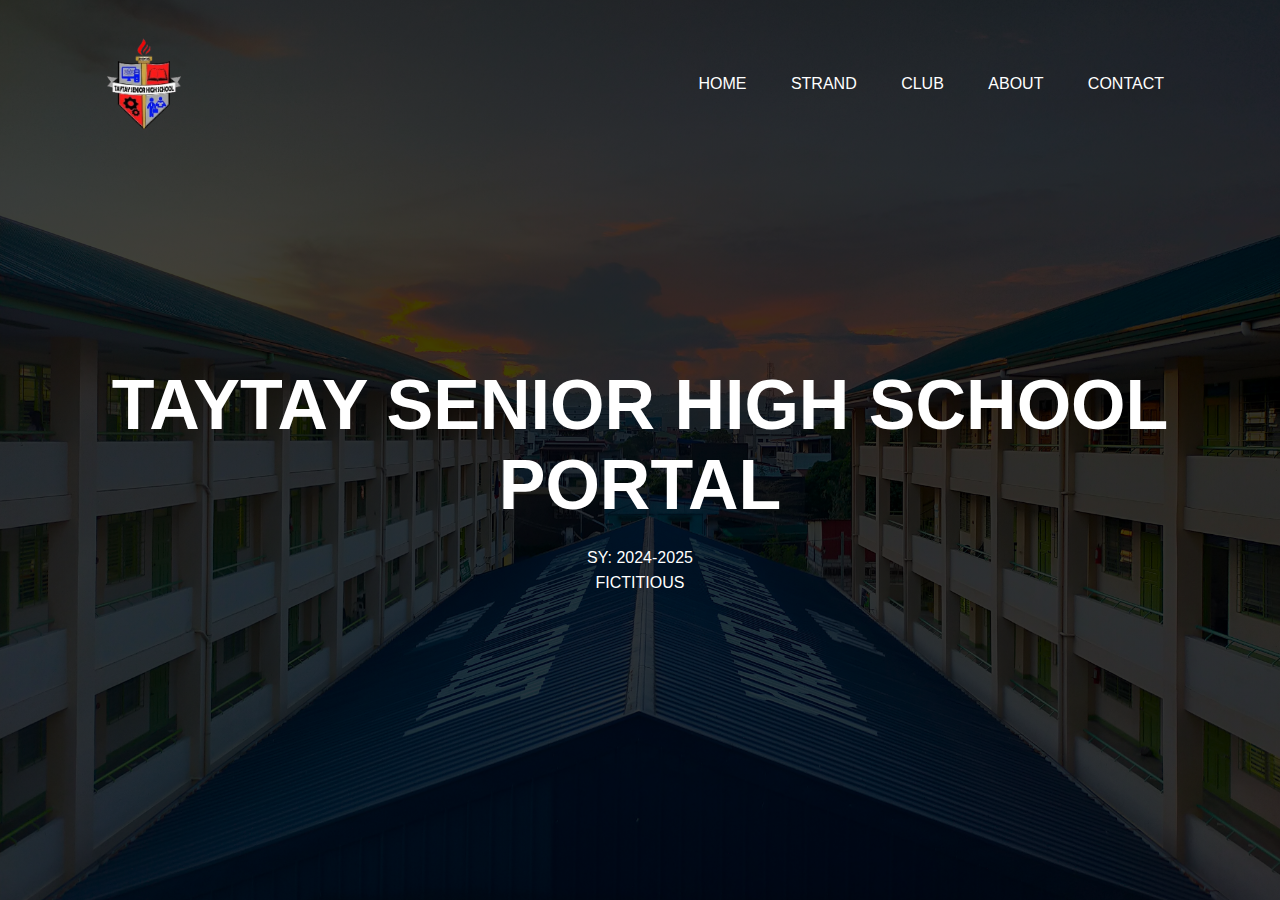
==== index.html @ b95311ea "Add files via upload" ====
<html>
<head>
<title>Taytay Senior High School Portal.edu</title>
<link rel="icon" type="image/x-icon" href="logo.png">
<link rel="stylesheet" href="style.css">

</head>
<body>
      <!--LOGO-->
<div class="banner">
  <div class="navbar">
   <img src="logo.png" class="logo">
  <!--  <img src="deped.png" class="logo"> 
    <img src="rizal.png" class="logo"> -->
    <ul>
      <li><a href="index.html">HOME</a></li>
      <li><a href="strand.html">STRAND</a></li>
      <li><a href="club.html">CLUB</a></li>
      <li><a href="about.html">ABOUT</a></li>
      <li><a href="contact.html">CONTACT</a></li>
    </ul>
  </div>
  
  <div class="content">
    <h1>TAYTAY SENIOR HIGH SCHOOL<br>
    PORTAL</h1>
    <p>SY: 2024-2025 <br>FICTITIOUS</p>
    
    
    <!--BUTTON -->
    <div>
    <!--  <button type="button"><span></span>FORM</button>
      <button type="button"><span></span>ENROLL</button> -->
    </div> 
  </div>
  
  
</div>



</body>
</html>
---- style.css ----
*{
  margin: 0;
padding: 0;
font-family: sans-serif;
}

.banner {
width: 100%;
height: 100vh;
background-image: linear-gradient(rgba(0,0,0,0.75),rgba(0,0,0,0.75)),url(background.jpg);
background-size: cover;
background-position: center;
background-attachment: fixed;

}
.navbar{
    width: 85%;
    margin: auto;
  padding: 35px 0;
  display: flex;
  align-items: center;
  justify-content: space-between;
}
.logo{
  width: 100px;
  cursor: pointer;
}
.navbar ul li{
  list-style: none;
  display: inline-block;
  margin: 0 20px;
  position: relative;
}
.navbar ul li a{
  text-decoration: none;
  color: #fff;
  text-transform: uppercase;
}
.navbar ul li::after{
  content: '';
  height: 3px;
  width: 0;
  background: red;
  position: absolute;
  left: 0;
  bottom: -10px;
  transition: 0.5s;
}
.navbar ul li:hover::after{
  width: 100%;
}
.content{
  width: 100%;
  position: absolute;
  top: 50%;
  transform: translateY(-50%);
  text-align: center;
  color: #fff;
}
.content h1{
  font-size: 70px;
  margin-top: 80px;
}
.content p{
  margin: 20px auto;
  font-weight: 100;
  line-height: 25px;
}
/*BUTTON*/
button {
  width: 200px;
  padding: 15px 0;
  text-align: center;
  margin: 20px 10px;
  border-radius: 20px;
  font-weight: bold;
  border: 2px solid blue;
  background: transparent;
  color: #fff;
  cursor: pointer;
  position: relative;
  overflow: hidden;
}
span{
  background: red;
  height: 100%;
  width: 0;
  border-radius: 25px;
  position: absolute;
  left: 0;
  bottom: 0;
  z-index: -1;
  transition: 0.5s;
}
button:hover span{
  width: 100%;
}
button:hover{
  border: none;
}
/*UP ↑BUTTON*/
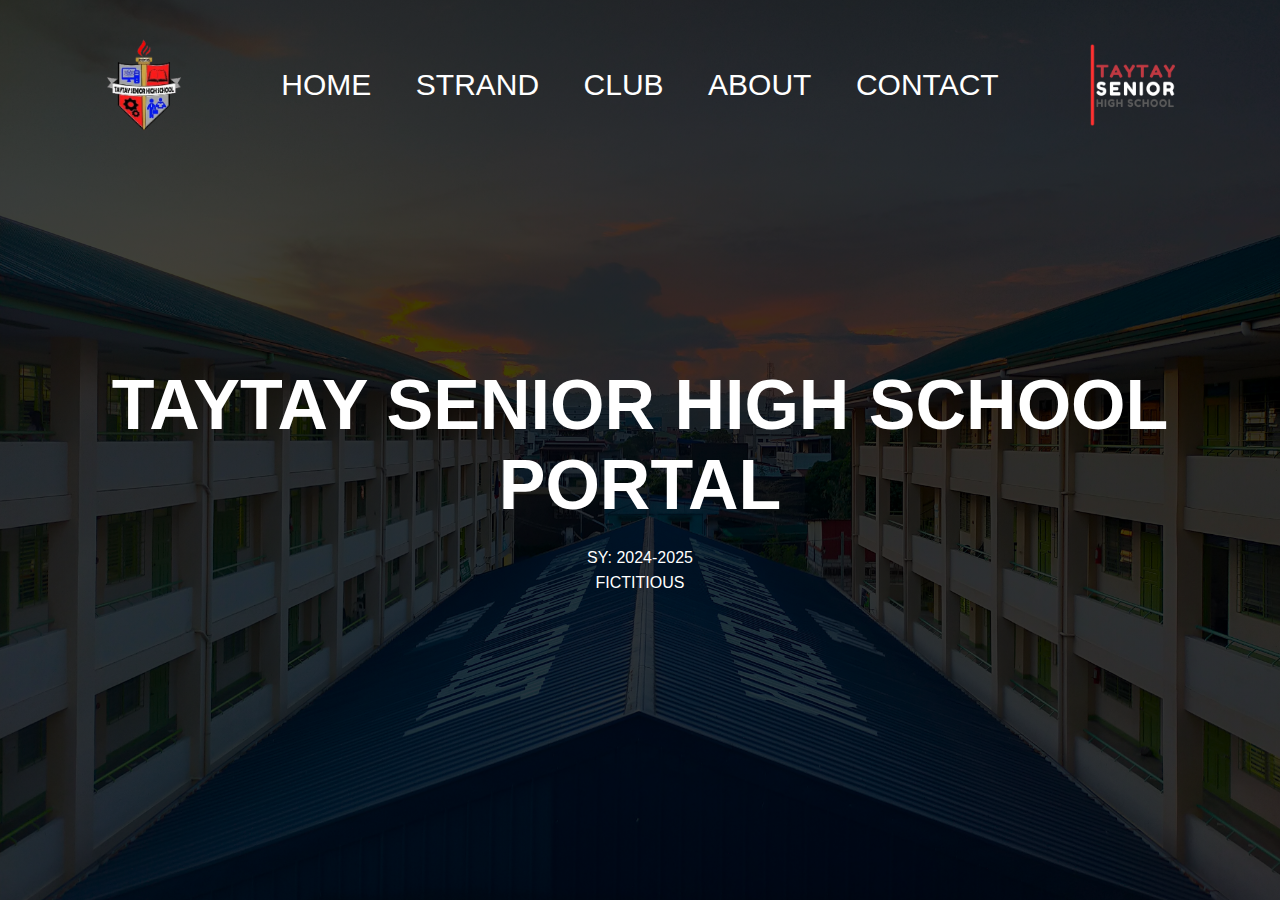
==== commit 462462c1: "Add files via upload" ====
--- a/index.html
+++ b/index.html
@@ -9,7 +9,8 @@
       <!--LOGO-->
 <div class="banner">
   <div class="navbar">
-   <img src="logo.png" class="logo">
+<div class="box" id="box1"><a href="https://www.facebook.com/DepedTayoTaytaySeniorHS.342569?mibextid=ZbWKwL">
+   <img src="logo.png" class="logo"> </a></div>
   <!--  <img src="deped.png" class="logo"> 
     <img src="rizal.png" class="logo"> -->
     <ul>
@@ -19,6 +20,7 @@
       <li><a href="about.html">ABOUT</a></li>
       <li><a href="contact.html">CONTACT</a></li>
     </ul>
+    <img src="taytayshs.png" class="logo">
   </div>
   
   <div class="content">
--- a/style.css
+++ b/style.css
@@ -21,6 +21,22 @@
   align-items: center;
   justify-content: space-between;
 }
+/*LOGO ROTATION*/
+#box1{
+  animation: logo 5s infinite linear;
+}
+@keyframes logo{
+  from{
+    transform: rotateY(0deg);
+  }
+  to{
+    transform: rotateY(359deg);
+  }
+}
+.logo #box1{
+  right: 100px;
+  transform: rotateY(90deg);
+}
 .logo{
   width: 100px;
   cursor: pointer;
@@ -32,6 +48,7 @@
   position: relative;
 }
 .navbar ul li a{
+  font-size: 30px;
   text-decoration: none;
   color: #fff;
   text-transform: uppercase;
